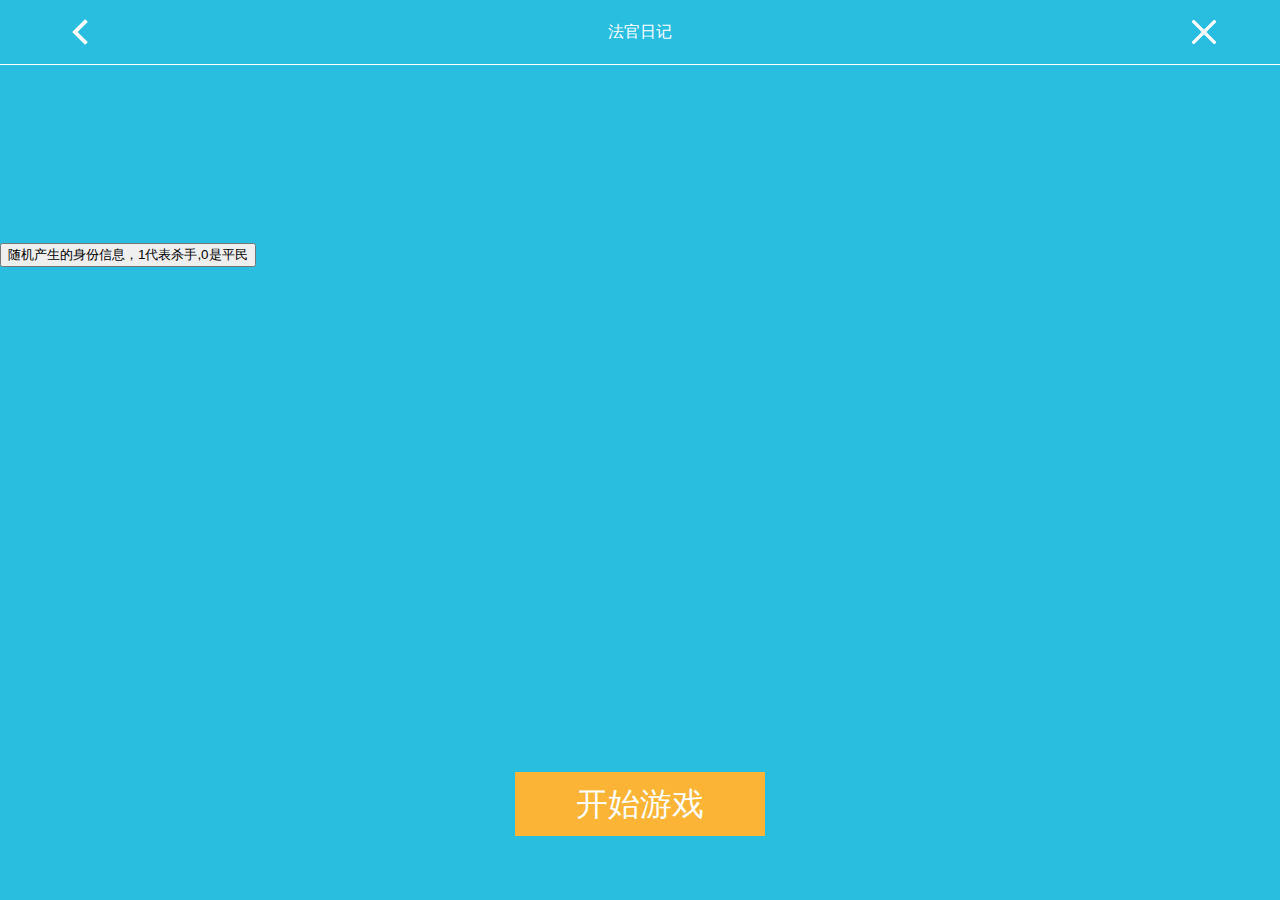
==== judger.html @ 236cfbad "outputOfTask4" ====
<!DOCTYPE html>
<html>
  <head>
    <meta charset="utf-8">
    <title>simpleMode</title>
    <meta name="viewport" content="width=device-width maximum-scale=1.0">
    <link rel="stylesheet" href="css/judger.min.css">
    <script type="text/javascript" src="javascript/judger.js"></script>
  </head>
  <body>
    <header>
      <div class="container">
        <a href="simpleMode_kills.html"><span class="floatLeft previous"></span></a>
        <span id="pageTitle">法官日记</span>
        <a href="#"><span class="floatRight closeGame"></span></a>
      </div>
    </header>
    <main>
      <div id="mainPart">
        <div class="block" id="block" style="display:none;">
          <div class="cube">
            <div class="title" id="title">
              水民
            </div>
            <div class="number" id="number">
              1号
            </div>
          </div>
        </div>
      </div>
      <br style="clear:both;">
    </main>
    <footer>
      <a href="gameStart.html">开始游戏</a>
    </footer>
    <button type="button" name="button" onclick="read()">随机产生的身份信息，1代表杀手,0是平民</button>
  </body>
</html>
---- css/judger.min.css ----
body{margin:0;padding:0}header{background-color:#29bde0;height:4rem;border-bottom:1px solid white}header .container{padding:1rem 5%;text-align:center}header span{display:inline-block;color:white;line-height:2rem}header .floatRight{float:right}header .floatLeft{float:left}header .previous,header .closeGame{width:2rem;height:2rem;background:url("../images/simpleMode_06.png") no-repeat center;background-size:1rem}header .closeGame{background:url("../images/voting_06.png") no-repeat right;background-size:1.5rem}body{background-color:#29bde0}main{padding-top:2rem;padding-bottom:8rem}.block{width:20%;height:20vw;margin:0 0 8vw 10%;float:left}.cube{border:2px solid white}.title{height:70%;background-color:#f5c97b;line-height:14vw;text-align:center}.number{height:30%;background-color:#83b09a;line-height:6vw;text-align:center}footer{width:100%;height:8rem;position:fixed;bottom:0}footer a{text-align:center;display:block;border:none;background-color:#fbb435;height:4rem;width:50%;max-width:250px;line-height:4rem;font-size:2rem;color:white;margin:auto;text-decoration:none}
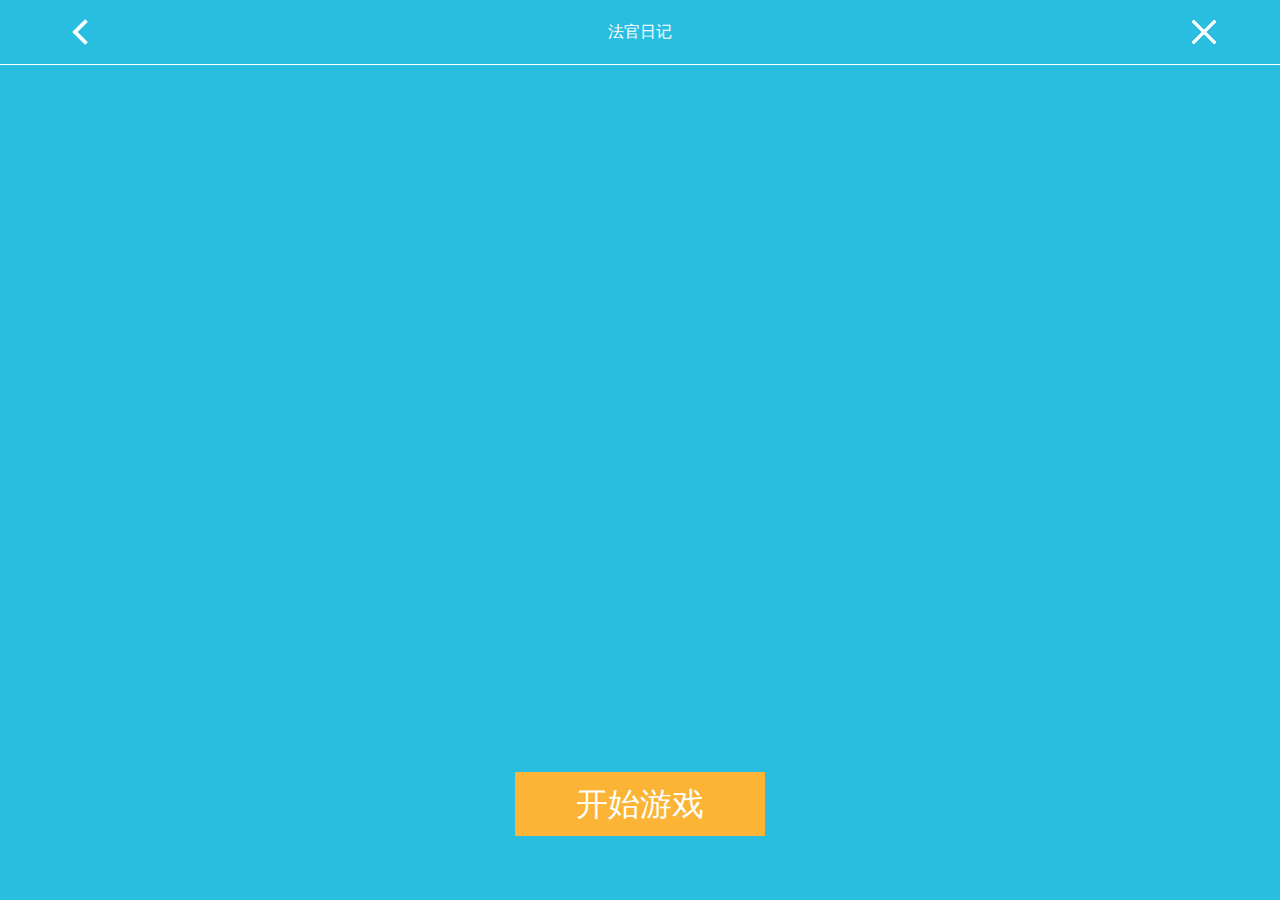
==== commit b25b2fbb: "updated" ====
--- a/judger.html
+++ b/judger.html
@@ -33,6 +33,6 @@
     <footer>
       <a href="gameStart.html">开始游戏</a>
     </footer>
-    <button type="button" name="button" onclick="read()">随机产生的身份信息，1代表杀手,0是平民</button>
+    <button type="button" name="button" onclick="read()" style="display:none">随机产生的身份信息，1代表杀手,0是平民</button>
   </body>
 </html>
--- a/css/judger.min.css
+++ b/css/judger.min.css
@@ -1 +1 @@
-body{margin:0;padding:0}header{background-color:#29bde0;height:4rem;border-bottom:1px solid white}header .container{padding:1rem 5%;text-align:center}header span{display:inline-block;color:white;line-height:2rem}header .floatRight{float:right}header .floatLeft{float:left}header .previous,header .closeGame{width:2rem;height:2rem;background:url("../images/simpleMode_06.png") no-repeat center;background-size:1rem}header .closeGame{background:url("../images/voting_06.png") no-repeat right;background-size:1.5rem}body{background-color:#29bde0}main{padding-top:2rem;padding-bottom:8rem}.block{width:20%;height:20vw;margin:0 0 8vw 10%;float:left}.cube{border:2px solid white}.title{height:70%;background-color:#f5c97b;line-height:14vw;text-align:center}.number{height:30%;background-color:#83b09a;line-height:6vw;text-align:center}footer{width:100%;height:8rem;position:fixed;bottom:0}footer a{text-align:center;display:block;border:none;background-color:#fbb435;height:4rem;width:50%;max-width:250px;line-height:4rem;font-size:2rem;color:white;margin:auto;text-decoration:none}
+body{margin:0;padding:0}header{background-color:#29bde0;height:4rem;border-bottom:1px solid white}header .container{padding:1rem 5%;text-align:center}header span{display:inline-block;color:white;line-height:2rem}header .floatRight{float:right}header .floatLeft{float:left}header .previous,header .closeGame{width:2rem;height:2rem;background:url("../images/simpleMode_06.png") no-repeat center;background-size:1rem}header .closeGame{background:url("../images/voting_06.png") no-repeat right;background-size:1.5rem}body{background-color:#29bde0}main{padding-top:2rem;padding-bottom:8rem}.block{width:20%;height:20vw;margin:0 0 8vw 10%;float:left}.cube{border:2px solid white}.title{height:70%;background-color:#f5c97b;line-height:14vw;text-align:center}.number{height:30%;background-color:#83b09a;line-height:6vw;text-align:center}footer{width:100%;height:8rem;position:fixed;bottom:0;background-color:#29bde0}footer a{text-align:center;display:block;border:none;background-color:#fbb435;height:4rem;width:50%;max-width:250px;line-height:4rem;font-size:2rem;color:white;margin:auto;text-decoration:none}
